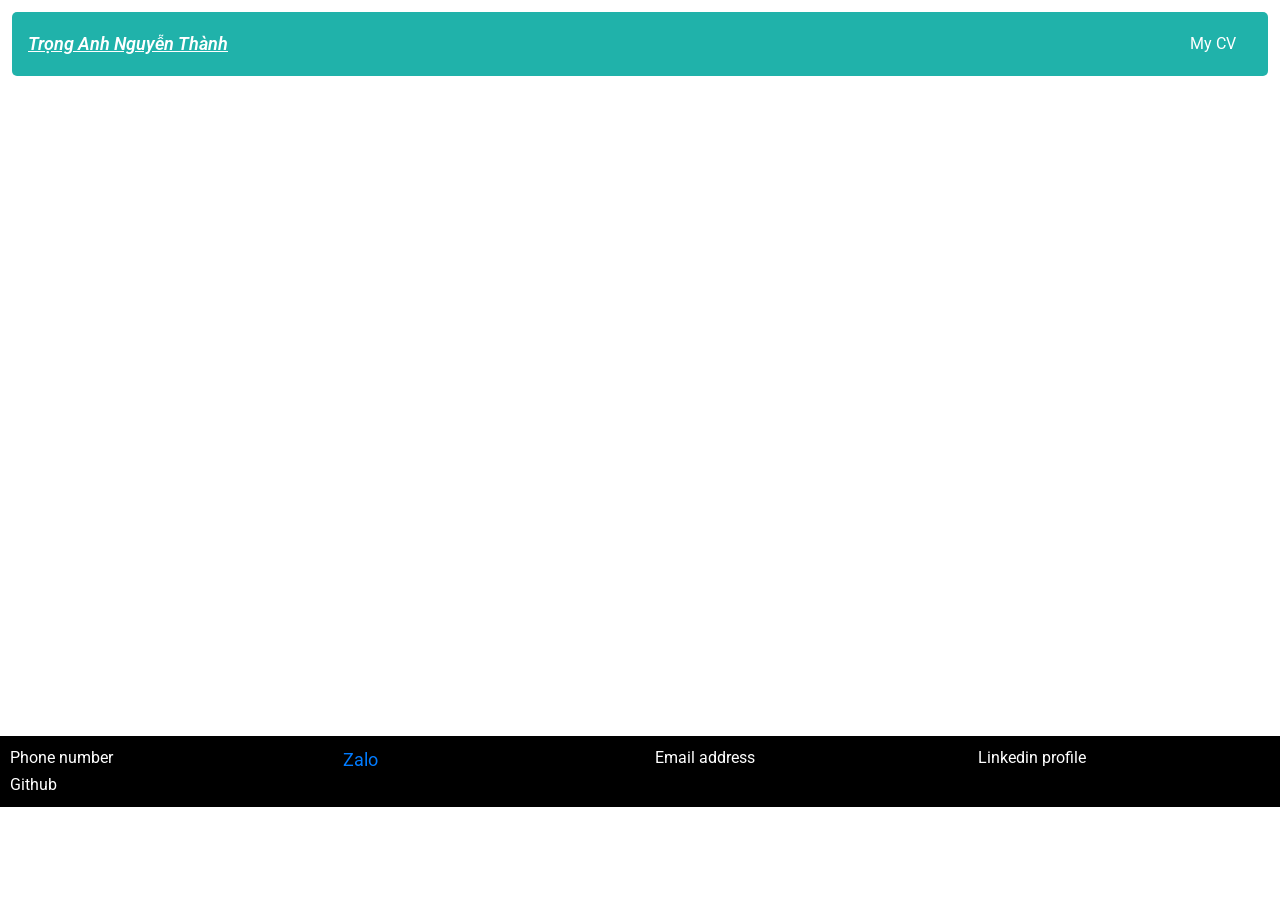
==== mycv.html @ ce1d5dcc "[UPDATE][FE] TrongAnh_portfolio" ====
<!DOCTYPE html>
<html lang="en">
<head>
  <meta charset="UTF-8">
  <meta name="viewport" content="width=device-width, initial-scale=1.0">
  <title>My CV</title>
  <link rel="stylesheet" href="./assets/css/style.css">
  <link rel="stylesheet" href="./assets/css/bootstrap.min.css">
</head>
<body>
  <nav class="navbar navbar-expand-lg navbar-light bg-portfolio justify-content-between">
    <a class="navbar-brand mt-2" href="index.html">
      <h1 class="firstName">Trọng Anh Nguyễn Thành</h1>
    </a>
    <li class="nav-item list-unstyled">
      <a class="nav-link text-white" href="mycv.html">My CV</a>
    </li>
    <button class="navbar-toggler" type="button" data-toggle="collapse" data-target="#navbarSupportedContent"
      aria-controls="navbarSupportedContent" aria-expanded="false" aria-label="Toggle navigation">
      <svg xmlns="http://www.w3.org/2000/svg" width="16" height="16" fill="currentColor" class="bi bi-list"
        viewBox="0 0 16 16">
        <path fill-rule="evenodd"
          d="M2.5 12a.5.5 0 0 1 .5-.5h10a.5.5 0 0 1 0 1H3a.5.5 0 0 1-.5-.5m0-4a.5.5 0 0 1 .5-.5h10a.5.5 0 0 1 0 1H3a.5.5 0 0 1-.5-.5m0-4a.5.5 0 0 1 .5-.5h10a.5.5 0 0 1 0 1H3a.5.5 0 0 1-.5-.5" />
      </svg>
    </button>
  </nav>
  <div class="container p-2">
    <div class="embed-responsive embed-responsive-16by9">
      <iframe class="embed-responsive-item iframe-custom" src="https://drive.google.com/file/d/1xd91kAHn3y_hmsFZEvyPe-v2NW_ebzXR/preview" allowfullscreen></iframe>
    </div>
  </div>
  <footer class="footer">
    <div class="row">
      <div class="col-lg-3 col-md-3 col-sm-3 col-xs-3">
        <a href="tel:0961847448" class="footer-contact">Phone number</a>
      </div>
      <div class="col-lg-3 col-md-3 col-sm-3 col-xs-3">
        <a href="https://chat.zalo.me/" class="footer-social">Zalo</a>
      </div>
      <div class="col-lg-3 col-md-3 col-sm-3 col-xs-3">
        <a href="mailto:tronganhnguyen222@gmail.com" class="footer-contact">Email address</a>
      </div>
      <div class="col-lg-3 col-md-3 col-sm-3 col-xs-3">
        <a href="https://www.linkedin.com/in/tr%E1%BB%8Dng-anh-nguy%E1%BB%85n-th%C3%A0nh-517789183/"
          class="footer-contact">Linkedin profile</a>
      </div>
      <div class="col-lg-3 col-md-3 col-sm-3 col-xs-3">
        <a href="https://github.com/tronganhnguyenthanh/MyPortfolio" class="footer-contact">Github</a>
      </div>
    </div>
  </footer>  
  <script src="https://code.jquery.com/jquery-3.2.1.slim.min.js" integrity="sha384-KJ3o2DKtIkvYIK3UENzmM7KCkRr/rE9/Qpg6aAZGJwFDMVNA/GpGFF93hXpG5KkN" crossorigin="anonymous"></script>
  <script src="https://cdn.jsdelivr.net/npm/popper.js@1.12.9/dist/umd/popper.min.js" integrity="sha384-ApNbgh9B+Y1QKtv3Rn7W3mgPxhU9K/ScQsAP7hUibX39j7fakFPskvXusvfa0b4Q" crossorigin="anonymous"></script>
  <script src="https://cdn.jsdelivr.net/npm/bootstrap@4.0.0/dist/js/bootstrap.min.js" integrity="sha384-JZR6Spejh4U02d8jOt6vLEHfe/JQGiRRSQQxSfFWpi1MquVdAyjUar5+76PVCmYl" crossorigin="anonymous"></script>
</body>
</html>
---- assets/css/style.css ----
@import url("https://fonts.googleapis.com/css2?family=Roboto:wght@400;700&display=swap");
body{
 font-family:"Roboto", sans-serif;
}

html{
 overflow-x:hidden;
 overflow-y:scroll;
}

.portfolio{
  width:12%;
  border-radius:50%;
}

.bg-portfolio{
  border-radius:5px;
  background-color:lightseagreen;
  margin:12px;
}

.firstName{
  font-size:18px;
  color:#fff;
  font-style:italic;
  text-decoration:underline;
  font-weight:600;
}

.section-introduction{
  width:100%;
  height:auto;
}

.about-me{
  font-size:18px;
  color:darksalmon;
  font-style:bold;
}

.aboutMe{
  color:lightcoral;
}

.introduction{
  color:blueviolet;
}

.section-introduction > .container > h2{
  font-size:48px;
  color:lightcoral;
}

.section-objective > h2{
  font-size:36px;
  color:lightcoral;
}

.section-objective > p{
  color:gray;
}

.section-experience > h2{
  text-align:center;
  color:lightcoral;
}

.border-exp{
  width:0;
  height:232px;
  border:1px solid lightgray;
  margin:-14px auto;
}

.workExp{
  font-size:36px;
  text-align:center;
  color:darkorchid;
  white-space:nowrap;
}

.timeline{
  padding:70px;
  color:#fff;
  font-size:18px;
  white-space:nowrap;
}

.workExp-spacing{
  width:100%;
  height:auto;
  background-color:lightgray;
  padding:30px;
  border-radius:25px;
  margin-left:140px;
  margin-top:29px;
}

.project-name{
  color:#08f;
}

.projects > h2{
  font-size:36px;
  color:lightcoral;
  text-align:center;
}

.project-content{
  color:gray;
}

.project-name-padding{
  margin-left:-175px;
}

.section-skills > h2{
  font-size:36px;
  color:lightcoral;
  text-align:center;
}

.section-wrapper{
  width:70%;
  height:auto;
  border:none;
  background-color:burlywood;
  border-radius:20px;
  margin:0 auto;
}

.section-wrapper > h5{
  text-align:center;
  color:#fff;
}

.footer{
  width:100%;
  height:auto;
  background-color:#000000;
  padding:10px;
}

.footer-social{
  font-size:18px;
  padding:10px;
}

.footer-social:hover{
  text-decoration:none;
}

.footer-contact{
  color:#fff;
}

.footer-contact:hover{
  text-decoration:none;
  color:#fff;
}

.form-control:focus{
  box-shadow:none !important;
}

.form-control{
  border-radius:50px !important;
}

iframe{
 border:none;
}

.btn-bg-portfolio{
  border-radius:5px;
  background-color:lightseagreen;
  margin:12px;
  border:none;
  color:#fff;
  cursor:pointer;
  box-shadow:none;
}

ul li{
 list-style-type:none;
}

summary{
  width:99%;
  height:auto;
  border:1px dashed lightgray;
  padding:12px;
  margin:10px;
  text-align:center;
  border-radius:30px;
  color:#fff;
}

summary::marker{
 color:gold;
}

ul li{
 text-align:center;
}

.searchEngine-spacing-top{
  padding-top:25% !important;
}

.iframe-custom{
  width:100% !important;
  height:150vh;
}

@media (max-width: 576px){
  .nav-link{
    padding: .5rem 0rem;
  }
  
  .project-name-padding{
    margin-left:0;
    padding:20px;
  }

  .section-wrapper{
    margin:0 auto;
  }

  .footer{
    padding:20px;
  }

  .footer-social{
    padding:0;
    margin-left:150px;
  }

  .footer-contact{
    margin-left:130px
  }

  .workExp-spacing{
    margin-left:0;
  }
}
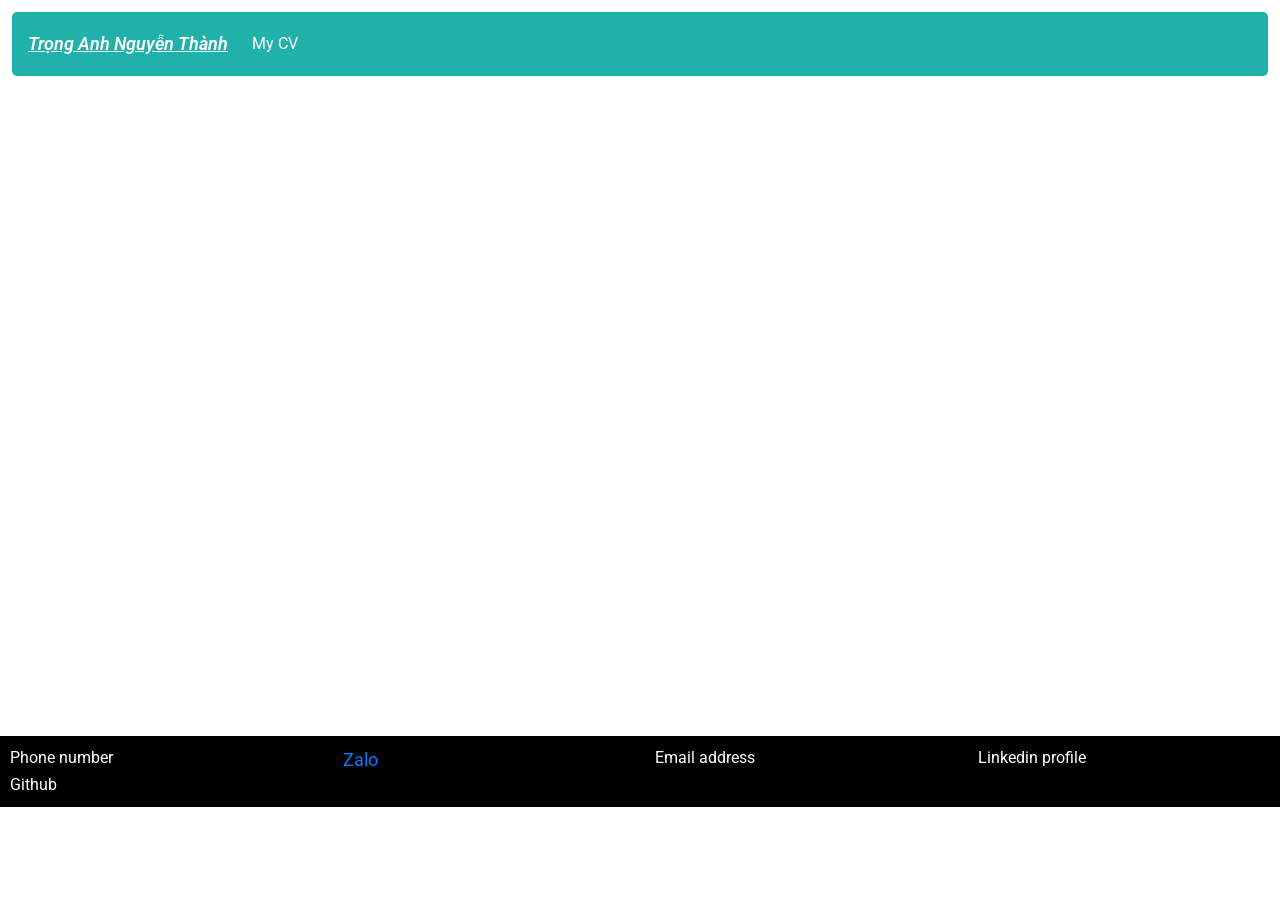
==== commit fd5225a3: "[UPDATE][FE] update portfolio ui" ====
--- a/mycv.html
+++ b/mycv.html
@@ -8,13 +8,10 @@
   <link rel="stylesheet" href="./assets/css/bootstrap.min.css">
 </head>
 <body>
-  <nav class="navbar navbar-expand-lg navbar-light bg-portfolio justify-content-between">
+  <nav class="navbar navbar-expand-lg navbar-light bg-portfolio">
     <a class="navbar-brand mt-2" href="index.html">
       <h1 class="firstName">Trọng Anh Nguyễn Thành</h1>
     </a>
-    <li class="nav-item list-unstyled">
-      <a class="nav-link text-white" href="mycv.html">My CV</a>
-    </li>
     <button class="navbar-toggler" type="button" data-toggle="collapse" data-target="#navbarSupportedContent"
       aria-controls="navbarSupportedContent" aria-expanded="false" aria-label="Toggle navigation">
       <svg xmlns="http://www.w3.org/2000/svg" width="16" height="16" fill="currentColor" class="bi bi-list"
@@ -23,6 +20,13 @@
           d="M2.5 12a.5.5 0 0 1 .5-.5h10a.5.5 0 0 1 0 1H3a.5.5 0 0 1-.5-.5m0-4a.5.5 0 0 1 .5-.5h10a.5.5 0 0 1 0 1H3a.5.5 0 0 1-.5-.5m0-4a.5.5 0 0 1 .5-.5h10a.5.5 0 0 1 0 1H3a.5.5 0 0 1-.5-.5" />
       </svg>
     </button>
+    <div class="collapse navbar-collapse" id="navbarSupportedContent">
+      <ul class="navbar-nav mr-auto">
+        <li class="nav-item">
+          <a class="nav-link text-white" href="mycv.html">My CV</a>
+        </li>
+      </ul>
+    </div>
   </nav>
   <div class="container p-2">
     <div class="embed-responsive embed-responsive-16by9">
